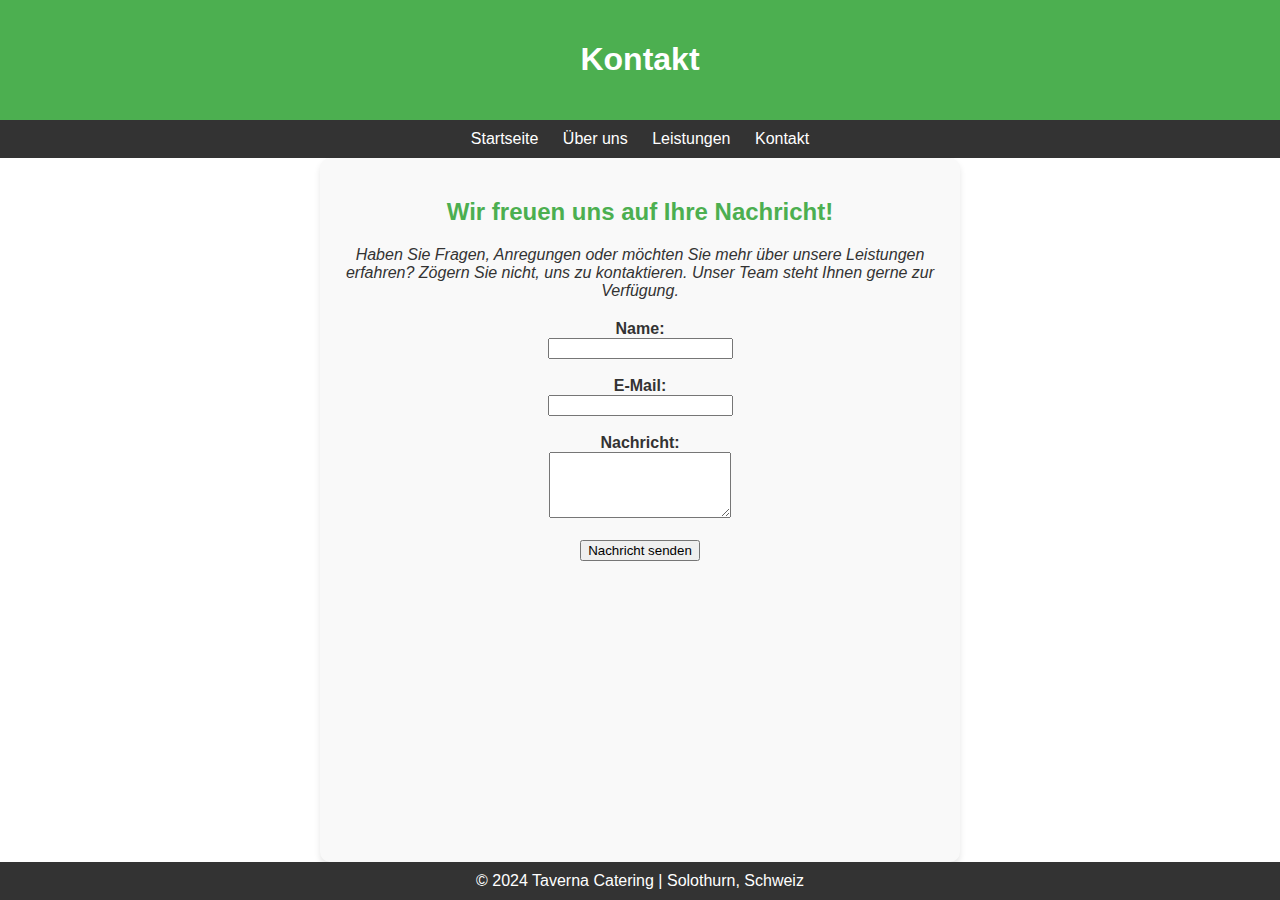
==== kontakt.html @ df7e72d5 "29.02" ====
<!DOCTYPE html>
<html lang="de">
<head>
    <meta charset="UTF-8">
    <meta name="viewport" content="width=device-width, initial-scale=1.0">
    <title>Kontakt - Taverna Catering</title>
    <link rel="stylesheet" href="taverna.css">
</head>
<body>
    <header>
        <h1>Kontakt</h1>
    </header>
        <nav>
            <a href="index.html">Startseite</a>
            <a href="überuns.html">Über uns</a>
            <a href="leistungen.html">Leistungen</a>
            <a href="kontakt.html">Kontakt</a>
        </nav>
    
        <section id="contact-form" class="contact-form-container">
            <h2>Wir freuen uns auf Ihre Nachricht!</h2>
            <p>Haben Sie Fragen, Anregungen oder möchten Sie mehr über unsere Leistungen erfahren? Zögern Sie nicht, uns zu kontaktieren. Unser Team steht Ihnen gerne zur Verfügung.</p>
        
            <form action="send.php" method="POST">
                <label for="name">Name:</label><br>
                <input type="text" id="name" name="name" required><br><br>
                <label for="email">E-Mail:</label><br>
                <input type="email" id="email" name="email" required><br><br>
                <label for="message">Nachricht:</label><br>
                <textarea id="message" name="message" rows="4" required></textarea><br><br>
                <input type="submit" value="Nachricht senden">
            </form>
        </section>
    <footer>
        <p>&copy; 2024 Taverna Catering | Solothurn, Schweiz</p>
    </footer>
</body>
</html>
---- taverna.css ----
body {
    font-family: 'Helvetica', sans-serif;
    margin: 0;
    padding: 0;
    background-color: #ffffff; 
    color: #333; 
    display: flex;
    flex-direction: column;
    min-height: 100vh;
}


button {
    background-color: #ffd700; /* Goldgelbe Farbe für Buttons */
    color: #333; /* Dunkelgrauer Text für Buttons */
    border: none;
    padding: 10px 20px;
    border-radius: 5px;
}

.leistungen-liste {
    font-family: 'Helvetica', sans-serif; /* Schriftart anpassen */
    max-width: 600px; /* Maximale Breite für bessere Lesbarkeit */
    margin: 0 auto; /* Horizontal zentriert */
}

.leistungen-liste ul {
    list-style-type: none; /* Entferne Aufzählungszeichen */
    padding: 0; /* Entferne den Innenabstand der Liste */
}

.leistungen-liste li {
    margin-bottom: 10px; /* Abstand zwischen Listenpunkten */
    padding-left: 20px; /* Einrückung der Listenpunkte */
    position: relative; /* Positionierung für das benutzerdefinierte Aufzählungszeichen */
}

.leistungen-liste li::before {
    content: "\2022"; /* Benutzerdefiniertes Aufzählungszeichen (Kreis) */
    color: #4CAF50; /* Farbe des Aufzählungszeichens */
    font-size: 1.2em; /* Größe des Aufzählungszeichens */
    position: absolute; /* Absolute Positionierung relativ zum Listenpunkt */
    left: 0; /* Positionierung links */
    top: 5px; /* Vertikale Ausrichtung */
}

.contact-form-container {
    
    text-align: center; /* Zentriert den Inhalt */
    margin: 0 auto; /* Zentriert das Formular horizontal */
    max-width: 600px; /* Begrenzt die Breite des Formulars */
    padding: 20px; /* Innenabstand für das Formular */
    background-color: #f9f9f9; /* Hintergrundfarbe für das Formular */
    border-radius: 10px; /* Abgerundete Ecken für das Formular */
    box-shadow: 0 4px 6px rgba(0, 0, 0, 0.1); /* Schatten für das Formular */
}

.contact-form-container h2 {
    color: #4CAF50; /* Überschriftsfarbe anpassen */
}

.contact-form-container p {
    font-style: italic; /* Kursiver Text für den Absatz */
}

.contact-form-container form {
    margin-top: 20px; /* Abstand nach dem vorherigen Inhalt */
}

.contact-form-container label {
    font-weight: bold; /* Fettschrift für Labels */
}

header {
    background-color: #4CAF50;
    color: #fff;
    padding: 20px;
    text-align: center;
    box-shadow: 0px 2px 4px rgba(0, 0, 0, 0.1);
}

nav {
    background-color: #333;
    color: #fff;
    text-align: center;
    padding: 10px;
}

nav a {
    color: #fff;
    text-decoration: none;
    margin: 0 10px;
    transition: color 0.3s ease;
}

nav a:hover {
    text-decoration: underline;
    color: #4CAF50;
}

section {
    flex: 1;
    padding: 20px;
}

footer {
    background-color: #333;
    color: #fff;
    text-align: center;
    padding: 10px;
}

footer p {
    margin: 0;
}

@media only screen and (max-width: 600px) {
    header {
        padding: 10px;
        background-color: #4CAF50; /* Hinzugefügt für Konsistenz */
        box-shadow: 0px 2px 4px rgba(0, 0, 0, 0.1); /* Hinzugefügt für Konsistenz */
        color: #fff; /* Hinzugefügt für Konsistenz */
        text-align: center; /* Hinzugefügt für Konsistenz */
    }
    
    nav {
        padding: 5px; /* Geändert für Anpassung */
        background-color:#333; /* Hinzugefügt für Konsistenz */
        color:#fff; /* Hinzugefügt für Konsistenz */
        text-align:center; /* Hinzugefügt für Konsistenz */
        
        a:hover{
            text-decoration:none; /* Geändert für Anpassung */
            color:#fff; /* Hinzugefügt für Konsistenz */
            transition:none; /* Geändert für Anpassung */
        }
        
        a{
            margin-left:auto; /* Geändert für Anpassung */
            margin-right:auto; /* Geändert für Anpassung */
            display:block; /* Geändert für Anpassung */
            padding-top:.5em; /* Geändert für Anpassung */
            padding-bottom:.5em; /* Geändert für Anpassung */
            transition:none; /* Geändert für Anpassung */
        }
        
        a:first-child{
            border-bottom:solid .1em transparent; /* Geändert für Anpassung */
        }
        
        a:last-child{
            border-top:solid .1em transparent; /* Geändert für Anpassung */
        }
        
        a:not(:last-child){
            border-bottom:solid .1em transparent; /* Geändert für Anpassung */
        }
        
        a:not(:first-child){
            border-top:solid .1em transparent; /* Geändert für Anpassung */
        }
        
        a{
            display:inline-block; /* Geändert für Anpassung */
            margin-left:.5em; /* Geändert für Anpassung */
            margin-right:.5em; /* Geändert für Anpassung */
            padding-top:.5em; /* Geändert für Anpassung */
            padding-bottom:.5em; /* Geändert für Anpassung */
            transition:.3s ease-in-out all; /* Geändert für Anpassung */
            
            &:hover{
                background-color:#4CAF50; /* Hinzugefügt für Konsistenz */
                color:#fff !important; /* Hinzugefügt für Konsistenz und Priorität*/
                text-decoration:none !important; /* Hinzugefügt und Priorität gesetzt*/
                transition:.3s ease-in-out all !important;/* Hinzugefügt und Priorität gesetzt*/
                border-radius:.3em;/* Hinzugefügt und Priorität gesetzt*/
                box-shadow:.2em .2em .2em rgba(0,0,0,.2);/* Hinzugefügt und Priorität gesetzt*/
                
                &:not(:first-child){
                    border-left:solid .1em transparent;/* Hinzugefügt und Priorität gesetzt*/
                }
                
                &:not(:last-child){
                    border-right:solid .1em transparent;/* Hinzugefügt und Priorität gesetzt*/
                }
                
                &:first-child{
                    border-radius:.3em .3em 0 0;/* Hinzugefügt und Priorität gesetzt*/
                    border-top:solid .1em transparent;/* Hinzugefügt und Priorität gesetzt*/
                    border-left:solid .1em transparent;/* Hinzugefügt und Priorität gesetzt*/
                    border-right:solid .1em transparent;/* Hinzugefügt und Priorität gesetzt*/
                }
                
                &:last-child{
                    border-radius:.3em .3em 0 0;/* Hinzugefügt und Priorität gesetzt*/
                    border-bottom:solid .1em transparent;/* Hinzugefügt und Priorität gesetzt*/
                    border-left:solid .1em transparent;/* Hinzugefügt und Priorität gesetzt*/
                    border-right:solid .1em transparent;/* Hinzugefügt und Priorität gesetzt*/
                }
                
                &:not(:first-child):not(:last-child){
                    border-left:solid .1em transparent;/* Hinzugefügt und Priorität gesetzt*/
                    border-right:solid .1em transparent;/* Hinzugefügt und Priorität gesetzt*/
                }
                
                &:hover{
                    background-color:#333 !important;/* Hinzugefügt und Priorität gesetzt*/
                    color:#4CAF50 !important;/* Hinzugefügt und Priorität gesetzt*/
                    
                    &:not(:first-child){
                        border-left:solid .1em transparent !important;/* Hinzugefügt und Priorität gesetzt*/
                    }
                    
                    &:not(:last-child){
                        border-right:solid .1em transparent !important;/* Hinzugefügt und Priorität gesetzt*/
                    }
                    
                    &:first-child{
                        border-radius:.3em .3em 0 0 !important;/* Hinzugefügt und Priorität gesetzt*/
                        border-top:solid .1em transparent !important;/* Hinzugefügt und Priorität gesetzt*/
                        border-left:solid .1em transparent !important;/* Hinzugefügt und Priorität gesetzt*/
                        border-right:solid .1em transparent !important;/* Hinzugefügt und Priorität gesetzt*/
                    }
                   &:last-child{
                        border-radius:.3em 0 0 !important;/* Hinzugefügt und Priorität gesetzt*/
                        border-bottom:solid .1em transparent !important;/* Hinzugefügt und Priorität gesetzt*/
                        border-left:solid .1em transparent !important;/* Hinzugefügt und Priorität gesetzt*/
                        border-right:solid .1em transparent !important;/* Hinzugefügt und Priorität gesetzt*/
                    }
                    
                    &:not(:first-child):not(:last-child){
                        border-left:solid .1em transparent !important;/* Hinzugefügt und Priorität gesetzt*/
                        border-right:solid .1em transparent !important;/* Hinzugefügt und Priorität gesetzt*/
                    }
                }
            }
        }
    }
}
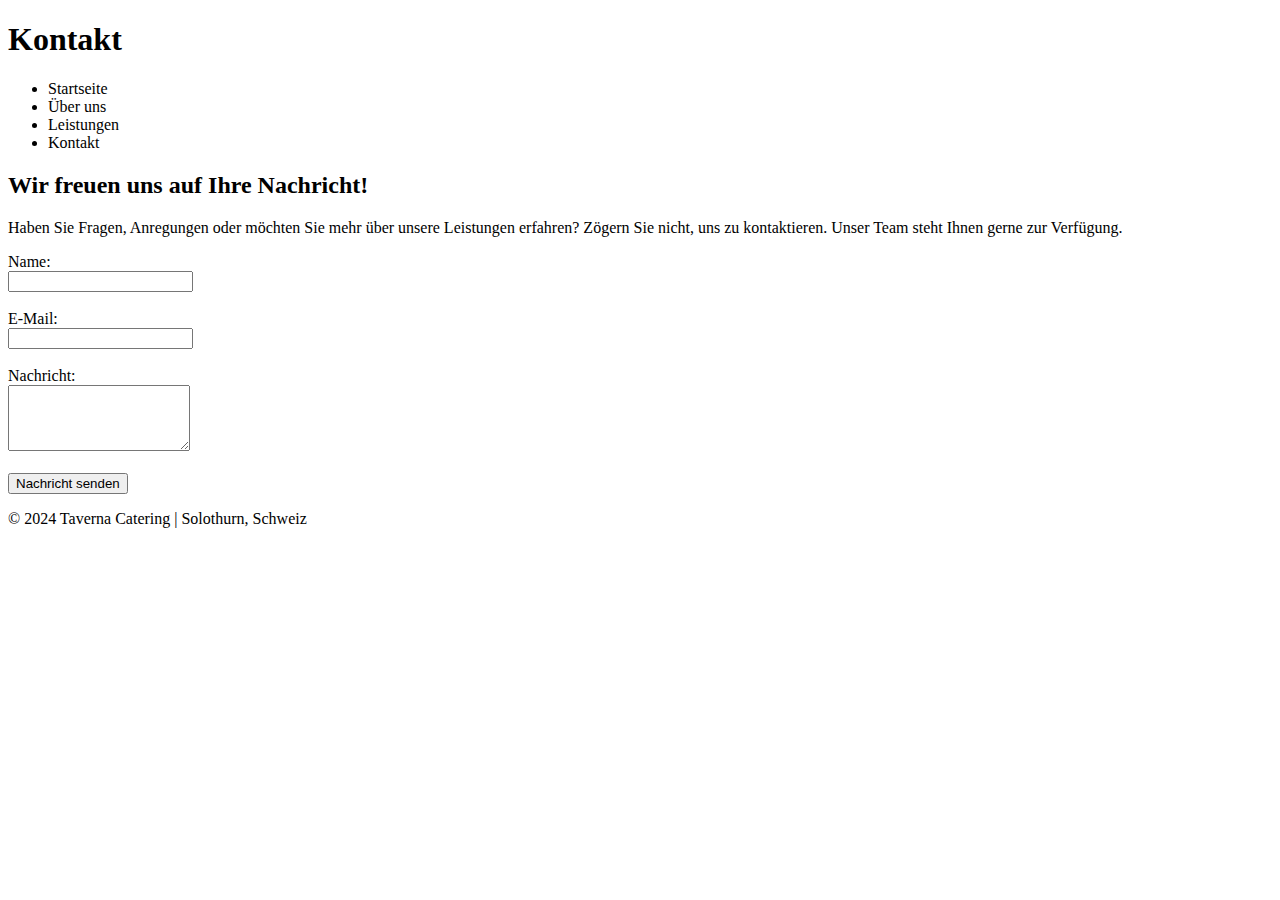
==== commit feb95df0: "new" ====
--- a/kontakt.html
+++ b/kontakt.html
@@ -4,18 +4,30 @@
     <meta charset="UTF-8">
     <meta name="viewport" content="width=device-width, initial-scale=1.0">
     <title>Kontakt - Taverna Catering</title>
+   
     <link rel="stylesheet" href="taverna.css">
 </head>
 <body>
     <header>
         <h1>Kontakt</h1>
     </header>
-        <nav>
-            <a href="index.html">Startseite</a>
-            <a href="überuns.html">Über uns</a>
-            <a href="leistungen.html">Leistungen</a>
-            <a href="kontakt.html">Kontakt</a>
-        </nav>
+     <script src="navigation.js"></script>
+    <div class="off-screen-menu">
+        <ul>
+            <li>Startseite</li>
+            <li>Über uns</li>
+            <li>Leistungen</li>
+            <li>Kontakt</li>
+        </ul>
+    </div>
+    <nav>
+        <div class="ham-menu">
+            <span></span>
+            <span></span>
+            <span></span>
+            <span></span>
+    </div>
+    </nav>
     
         <section id="contact-form" class="contact-form-container">
             <h2>Wir freuen uns auf Ihre Nachricht!</h2>
